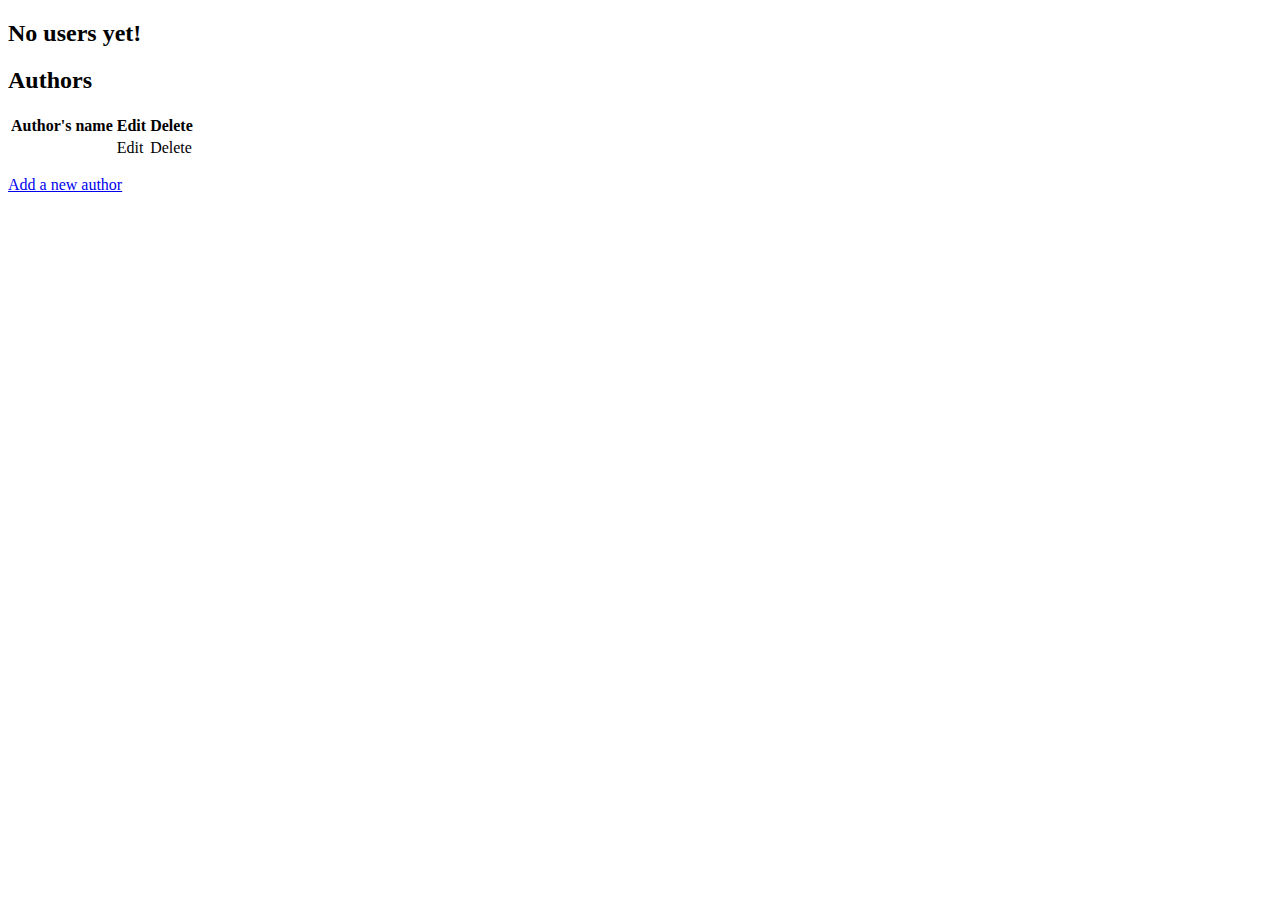
==== src/main/resources/templates/index.html @ d7f39558 "new work should add author automatically, return to the author's page" ====
<!DOCTYPE html>
<html xmlns:th="http://www.thymeleaf.org">
<head>
	<meta charset="UTF-8">
	<title>Insert title here</title>
</head>
<body>
	<div th:switch="${authors}">
    <h2 th:case="null">No users yet!</h2>
        <div th:case="*">
            <h2>Authors</h2>
            <table>
                <thead>
                    <tr>
                        <th>Author's name</th>
                        <th>Edit</th>
                        <th>Delete</th>
                    </tr>
                </thead>
                <tbody>
                <tr th:each="author : ${authors}">
                    <td th:text="${author.name}"></td>
                    <td><a th:href="@{/edit/{id}(id=${author.id})}">Edit</a></td>
                    <td><a th:href="@{/delete/{id}(id=${author.id})}">Delete</a></td>
                </tr>
            </tbody>
        </table>
    </div>      
    <p><a href="/addauthor">Add a new author</a></p>
</div>
</body>
</html>
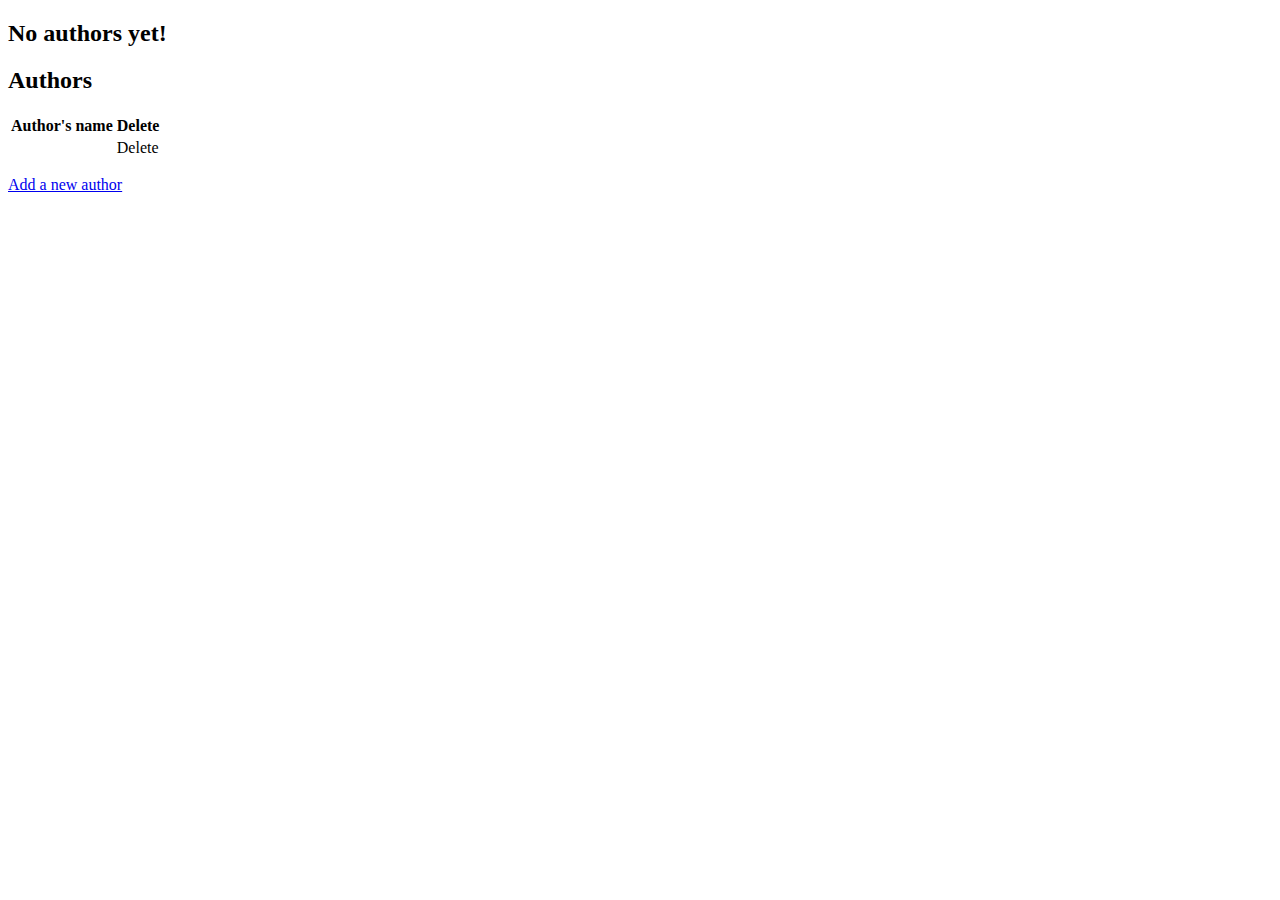
==== commit d179d168: "de rezolvat nullpointer, de verificat in continuare" ====
--- a/src/main/resources/templates/index.html
+++ b/src/main/resources/templates/index.html
@@ -2,31 +2,29 @@
 <html xmlns:th="http://www.thymeleaf.org">
 <head>
 	<meta charset="UTF-8">
-	<title>Insert title here</title>
+	<title>index</title>
 </head>
 <body>
-	<div th:switch="${authors}">
-    <h2 th:case="null">No users yet!</h2>
+	<div th:switch="${books}">
+    <h2 th:case="null">No authors yet!</h2>
         <div th:case="*">
             <h2>Authors</h2>
             <table>
                 <thead>
                     <tr>
                         <th>Author's name</th>
-                        <th>Edit</th>
                         <th>Delete</th>
                     </tr>
                 </thead>
                 <tbody>
-                <tr th:each="author : ${authors}">
-                    <td th:text="${author.name}"></td>
-                    <td><a th:href="@{/edit/{id}(id=${author.id})}">Edit</a></td>
-                    <td><a th:href="@{/delete/{id}(id=${author.id})}">Delete</a></td>
+                <tr th:each="book : ${books}">
+                    <td th:text="${book.author}"></td>
+                    <td><a th:href="@{/library/{id}/delete(id=${book.id})}">Delete</a></td>
                 </tr>
             </tbody>
         </table>
     </div>      
-    <p><a href="/addauthor">Add a new author</a></p>
+    <p><a href="/addbook">Add a new author</a></p>
 </div>
 </body>
 </html>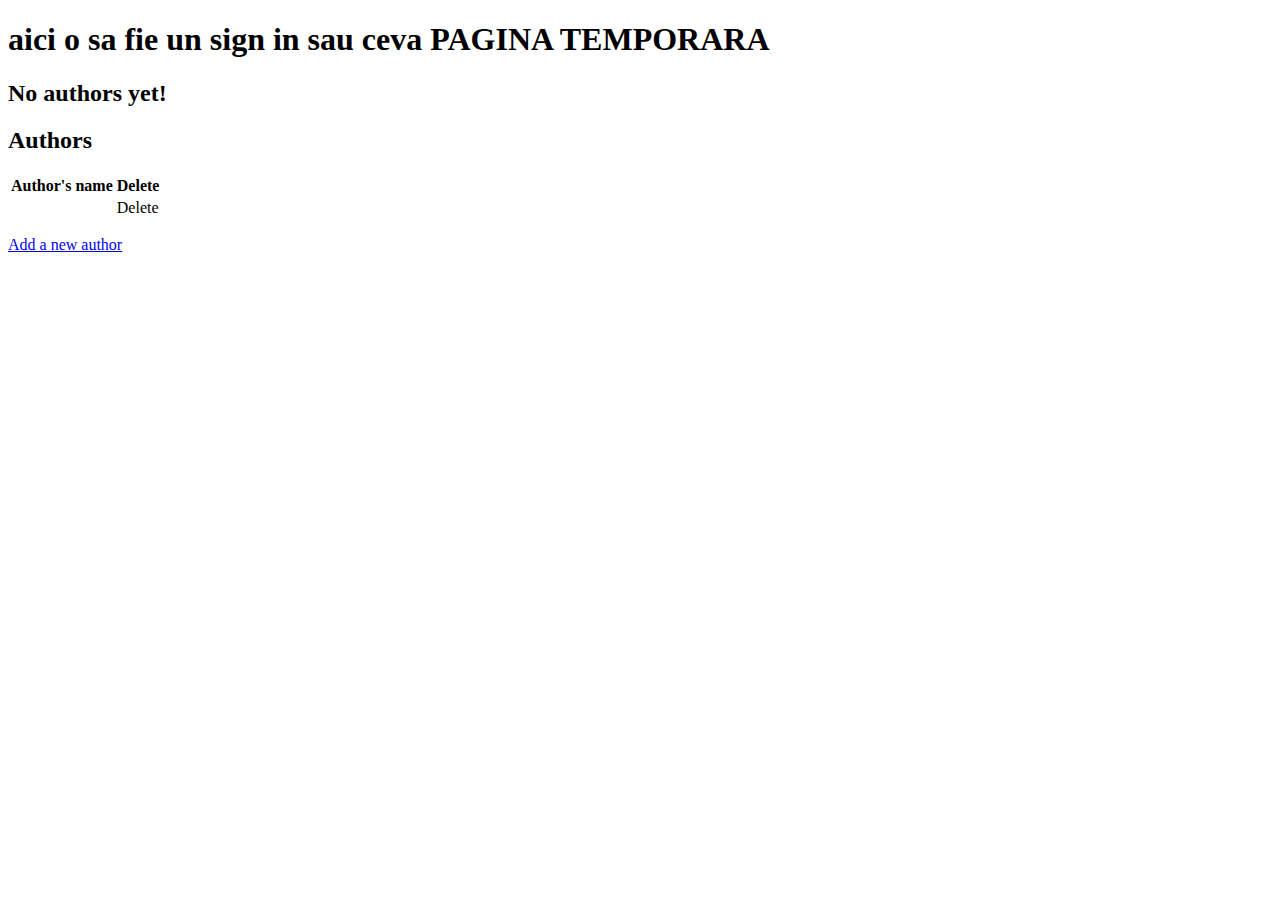
==== commit 74b5a335: "de verificat linkurile" ====
--- a/src/main/resources/templates/index.html
+++ b/src/main/resources/templates/index.html
@@ -5,6 +5,7 @@
 	<title>index</title>
 </head>
 <body>
+<h1> aici o sa fie un sign in sau ceva PAGINA TEMPORARA</h1>
 	<div th:switch="${books}">
     <h2 th:case="null">No authors yet!</h2>
         <div th:case="*">
